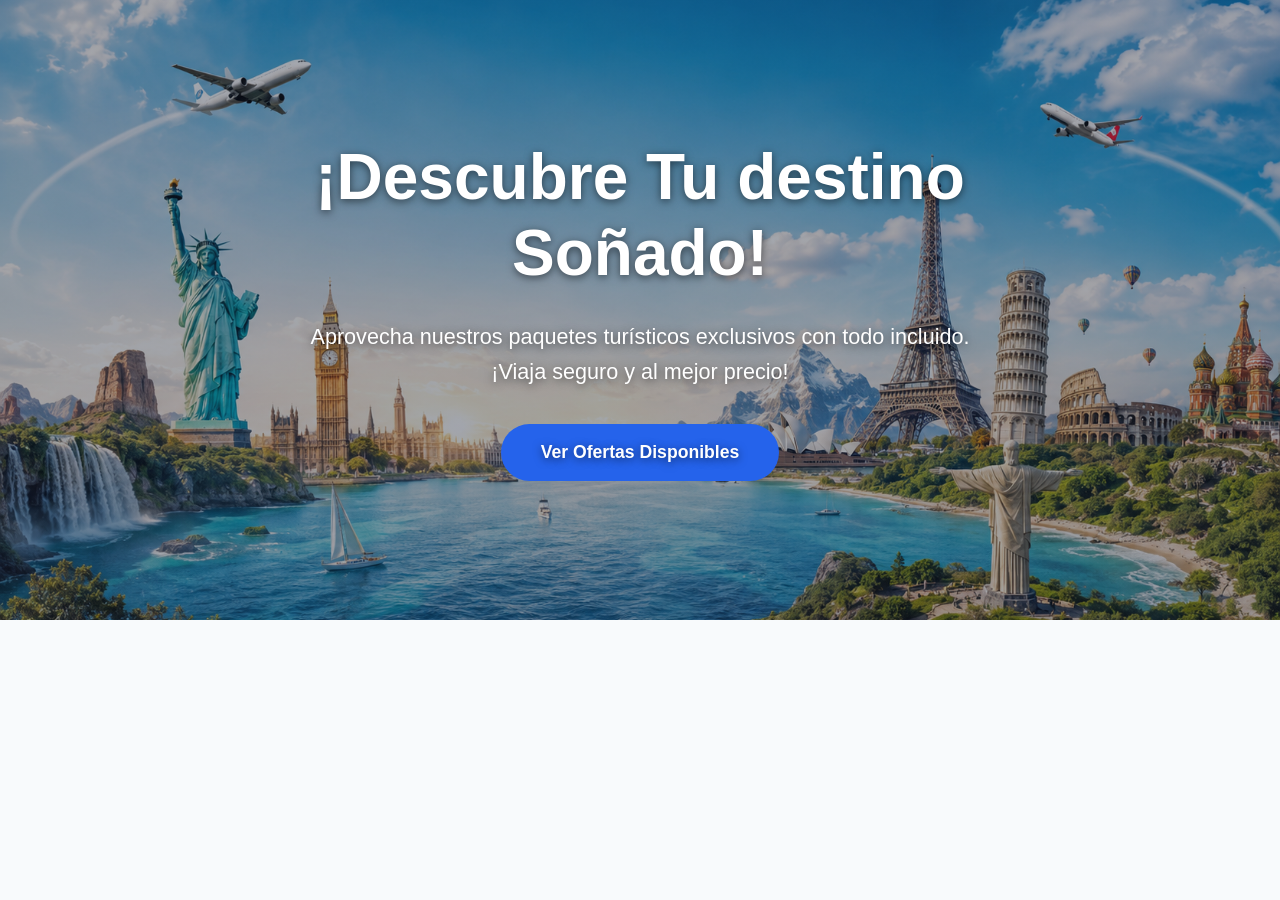
==== hero-lizeth.html @ 782321c4 "Se agrega hero" ====
<!DOCTYPE html>
<html lang="es">

<head>
    <meta charset="UTF-8">
    <meta name="viewport" content="width=device-width, initial-scale=1.0">

    <!--Aqui defino el título de la página <title>Hero ViajaYa - Lizeth</title>-->
    <title>Hero ViajaYa - Lizeth</title>

    <!-- Aqui inicio con los stilos CSS del HERO VIAJAYA X LIZETH-->
    <style>
        /* Aquí Se cuardaron los colores y la transición principal del proyecto */
        :root {

            /* Guardo el color azul principal que usaré en el botón */
            --color-primario: #2563eb;

            /* Guardo un azul más oscuro para cuando el usuario pase el cursor */
            --color-primario-hover: #1d4ed8;

            /* Guardo el color principal de los textos */
            --color-texto: #1e293b;

            /* Guardo el color claro del fondo general de la página */
            --color-fondo: #f8fafc;

            /* Guardo un color suave para bordes, aunque todavía no lo uso */
            --color-borde: #e2e8f0;

            /* Guardo la duración y el tipo de transición de los efectos */
            --transicion-suave: 0.3s ease;
        }

        /* Ahora quito los espacios que trae el navegador por defecto */
        * {
            margin: 0;
            padding: 0;
            box-sizing: border-box;
        }

        /* Y defino los estilos generales  para el hero */
        body {
            font-family: Arial, Helvetica, sans-serif;
            background-color: var(--color-fondo);
            color: var(--color-texto);

        }

        /* Aqui se crea la seccion principal del hero */
        .hero {

            min-height: 620px;


            /* Se usa Flexbox para centrar el contenido */
            display: flex;
            justify-content: center;
            align-items: center;

            padding: 40px 20px;

            /* Se coloca una capa oscura sobre la imagen para leer mejor el texto */
            background-image:
                linear-gradient(rgba(15, 23, 42, 0.38),
                    rgba(15, 23, 42, 0.38)),

                url("img/fondo-viajes.png");


            /* Ahora se hace que la imagen cubra todo el HERO */
            background-size: cover;

            /* Ahora centro la parte más importante de la imagen */
            background-position: center;

            /* Ahora evito que la imagen se repita */
            background-repeat: no-repeat;


        }

        /* Ahora aqui se organiza el título, el texto y el botón en 
        una columna */
        .contenedor-hero {

            width: 100%;
            max-width: 900px;

            display: flex;
            flex-direction: column;
            align-items: center;

            text-align: center;
            color: white;

            /* Se agrega una sombra al texto para que se lea
            bien sin oscureccer tanto la imagen*/
            text-shadow: 0 2px 8px rgba(0, 0, 0, 0.55);

        }

        /* Se diseña el título principal */
        .titulo-hero {

            max-width: 850px;
            margin-bottom: 28px;

            font-size: 4rem;
            line-height: 1.2;

        }

        /* Se diseña el texto descriptivo */
        .descripcion-hero {

            max-width: 700px;
            margin-bottom: 35px;

            font-size: 1.35rem;
            line-height: 1.6;


        }

        /* Se le da una apariencia de botón al enlace */
        .boton-hero {
            display: inline-block;
            padding: 18px 40px;

            border: none;
            border-radius: 40px;

            background-color: var(--color-primario);
            color: white;

            font-size: 1.1rem;
            font-weight: bold;
            text-decoration: none;
            cursor: pointer;

            /* Se agrega una transición suave al pasar el cursor*/
            transition:
                background-color var(--transicion-suave),
                transform var(--transicion-suave);
        }

        /* Ahora que cambie el botón cuando paso el cursor */
        .boton-hero:hover {
            background-color: var(--color-primario-hover);
            transform: translateY(-3px);
        }

        /* Se adacta el diseño para tabletas */
        @media (max-width: 768px) {
            .hero {
                min-height: 520px;
                padding: 35px 24px;

                /*Se ajusta la posición para que los monumentos
                sigan visibles en tablet */
                background-position: center center;
            }

            .titulo-hero {
                font-size: 3rem;
            }

            .descripcion-hero {
                font-size: 1.1rem;
            }
        }

        /* Se adacta el diseño para celulares*/
        @media (max-width: 480px) {

            /* Aquí modifico la sección principal del hero*/
            .hero {

                /* Aqui se le da una altura mínima de 500 píxeles*/
                min-height: 500px;

                /* Aqui agrego 30 pixeles de espacio arriba y abajo
                y 20 pixeles a los lados*/
                padding: 30px 20px;

                /*Ahora en celular muevo un poco la imagen
                para mostrar mejor su parte central*/
                background-position: 58% center;
            }

            /* Aquí adapto el título principal para celular*/
            .titulo-hero {

                /* Aqui se deja un espacio de 22 píxeles debajo del título*/
                margin-bottom: 22px;

                /* Aqui se reduce el tamaño del título para pantallas pequeñas */
                font-size: 2.3rem;
            }

            /* Aquí adapto la descripción para celular*/
            .descripcion-hero {

                /* Aqui dejo un espacio de 28 píxeles debajo de la descripción */
                margin-bottom: 28px;

                /* Aqui reduzco el tamaño del texto a una medida más cómoda */
                font-size: 1rem;
            }

            /* Aquí Se adapto el botón para celular */
            .boton-hero {

                /* Aqui se hace el botón pueda ocupar todo el ancho disponible */
                width: 100%;

                /* Aqui evito que el botón sea más ancho de 300 píxeles */
                max-width: 300px;

                /* Agrego 16 píxeles de espacio arriba y abajo, y 
                20 píxeles a los lados*/
                padding: 16px 20px;

                /* Aqui se reduce el tamaño del texto del botón */
                font-size: 1rem;

                /* Aqui se define el texto dentro del botón */
                text-align: center;
            }
        }

        
    </style>




</head>

<body>

    <!-- Aqui inicio mi seccion del HERO VIAJAYA X LIZETH 
     utilizando la etiqueta semantica section por que nos dividimos x
     secciones como equipo-->

    <section class="hero">

        <!-- Aqui creo un contenerdor con <div> para agrupar el titulo, la
         descripción y el botón -->
        <div class="contenedor-hero">

            <!-- Aqui creo el titulo de la sección con h1 y
             por se el titulo principal de la página -->
            <h1 class="titulo-hero">¡Descubre Tu destino Soñado!</h1>

            <!-- Aqui creo la descripción de la sección con un
             parrafo que explica lo que ofrecemos como tienda de
             viajes -->
            <p class="descripcion-hero">Aprovecha nuestros paquetes turísticos exclusivos con todo
                incluido. ¡Viaja seguro y al mejor precio!</p>

            <!-- Aqui creo un botón que redirige a otra página que seria
             la sección paquetes-->
            <a class="boton-hero" href="#paquetes">Ver Ofertas Disponibles</a>

            <!-- Aqui cierro el contenedor con </div> -->
        </div>


    </section>
    <!-- Aqui cierro la </section> del HERO VIAJAYA X LIZETH -->


</body>

</html>


<!-- -->
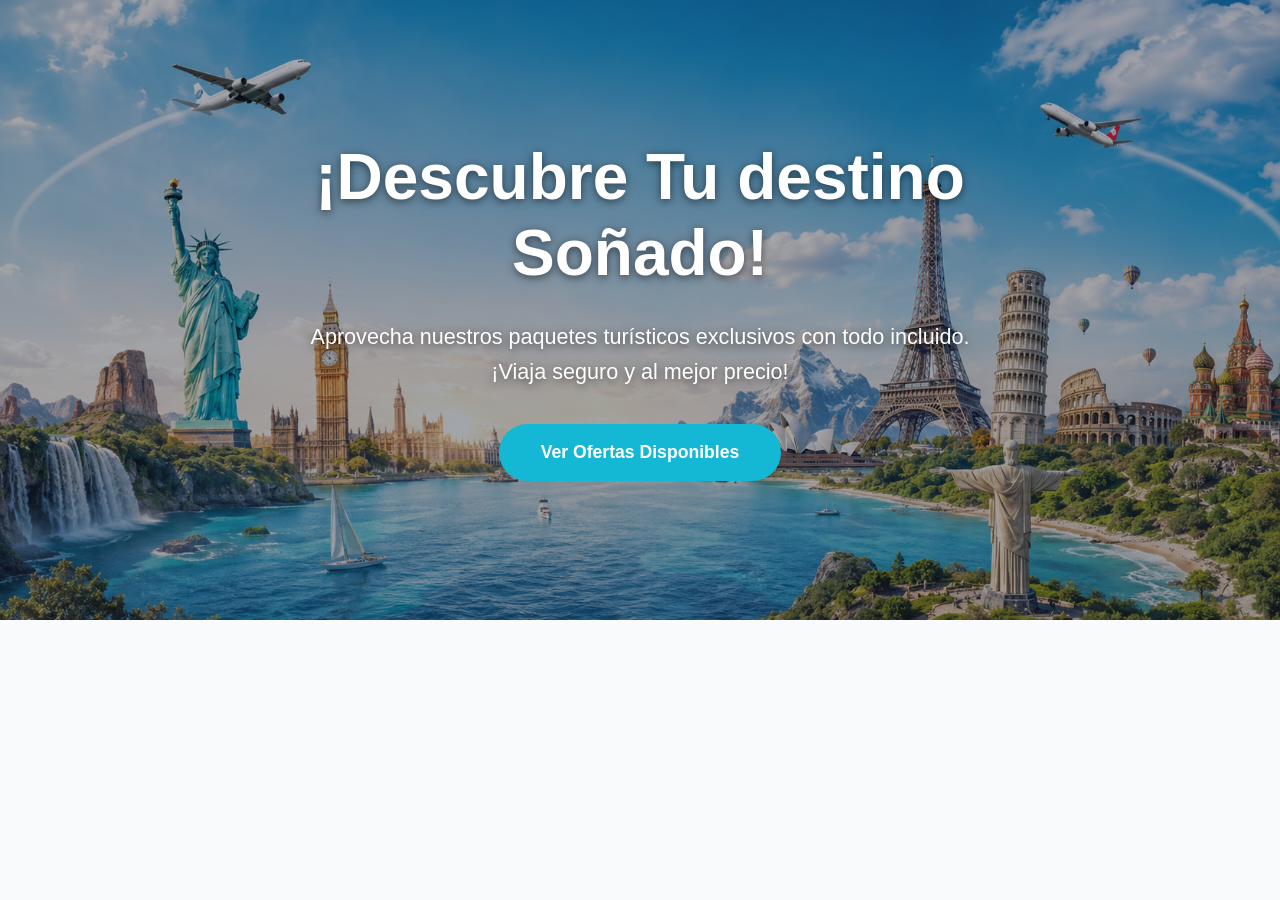
==== commit 45006d5c: "Se actualiza diseño del hero responsive" ====
--- a/hero-lizeth.html
+++ b/hero-lizeth.html
@@ -8,6 +8,7 @@
     <!--Aqui defino el título de la página <title>Hero ViajaYa - Lizeth</title>-->
     <title>Hero ViajaYa - Lizeth</title>
 
+    <!------------------------------------------------------------->
     <!-- Aqui inicio con los stilos CSS del HERO VIAJAYA X LIZETH-->
     <style>
         /* Aquí Se cuardaron los colores y la transición principal del proyecto */
@@ -34,15 +35,29 @@
 
         /* Ahora quito los espacios que trae el navegador por defecto */
         * {
+
+            /* Aqui se quita el espacio exterior de todos los elementos */
             margin: 0;
+
+            /* Aqui se define el espacio interior de todos los elementos */
             padding: 0;
+
+            /* Aqui se hace que el ancho y el alto incluyan 
+            el padding y el borde del elemento*/
             box-sizing: border-box;
         }
 
-        /* Y defino los estilos generales  para el hero */
+        /* Y se definen los estilos generales  para el hero */
         body {
+
+            /* Se usa Arial como fuente principal y Si no está 
+            disponible, se usa Helvetica o una fuente sans-serif*/
             font-family: Arial, Helvetica, sans-serif;
+
+            /* Aqui se coloca el color de fondo usando la variable del proyecto */
             background-color: var(--color-fondo);
+
+            /* Aqui se coloca el color general de los textos usando otra variable */
             color: var(--color-texto);
 
         }
@@ -50,21 +65,33 @@
         /* Aqui se crea la seccion principal del hero */
         .hero {
 
+            /* Se le da una altura mínima de 620 píxeles */
             min-height: 620px;
 
 
             /* Se usa Flexbox para centrar el contenido */
             display: flex;
+
+            /* Se centra el contenido horizontalmente */
             justify-content: center;
+
+            /* Se centra el contenido verticalmente */
             align-items: center;
 
+            /* Agrego 40 píxeles de espacio arriba y abajo 
+            y 20 píxeles a los lados*/
             padding: 40px 20px;
 
             /* Se coloca una capa oscura sobre la imagen para leer mejor el texto */
             background-image:
+
+                /* Se crea una capa oscura para que el texto 
+                blanco se pueda leer mejor */
                 linear-gradient(rgba(15, 23, 42, 0.38),
                     rgba(15, 23, 42, 0.38)),
 
+                /* Se coloca la imagen principal que tengo 
+                guardada en la carpeta img*/
                 url("img/fondo-viajes.png");
 
 
@@ -84,14 +111,25 @@
         una columna */
         .contenedor-hero {
 
+            /* Se hace que el contenedor use todo el ancho disponible */
             width: 100%;
+
+            /* Se limito el ancho para que el contenido no se extienda demasiado */
             max-width: 900px;
 
+            /* Se activo Flexbox para organizar los elementos */
             display: flex;
+
+            /* Se coloco el título, el texto y el botón uno debajo del otro */
             flex-direction: column;
+
+            /* Se centran los elementos de forma horizontal */
             align-items: center;
 
+            /* Se centra el contenido de texto */
             text-align: center;
+
+            /* Se centro el texto en color blanco */
             color: white;
 
             /* Se agrega una sombra al texto para que se lea
@@ -103,10 +141,16 @@
         /* Se diseña el título principal */
         .titulo-hero {
 
+            /* Se limito el ancho del título para controlar mejor sus líneas */
             max-width: 850px;
+
+            /* Se agrego el espacio debajo del título */
             margin-bottom: 28px;
 
+            /* Se le da un tamaño grande al título */
             font-size: 4rem;
+
+            /* Se ajusta el espacio entre las líneas del título */
             line-height: 1.2;
 
         }
@@ -114,10 +158,16 @@
         /* Se diseña el texto descriptivo */
         .descripcion-hero {
 
+            /* Se limito el ancho para que el texto no quede demasiado extendido */
             max-width: 700px;
+
+            /* Se agrega el espacio debajo del texto para separarlo del botón */
             margin-bottom: 35px;
 
+            /* Se le da un tamaño de fuente moderado al texto descriptivo */
             font-size: 1.35rem;
+
+            /* Se aumento el espacio entre las líneas para facilitar la lectura */
             line-height: 1.6;
 
 
@@ -125,36 +175,63 @@
 
         /* Se le da una apariencia de botón al enlace */
         .boton-hero {
+            
+            /* Se permite que el enlace tenga forma de botón */
             display: inline-block;
-            padding: 18px 40px;
-
-            border: none;
-            border-radius: 40px;
-
-            background-color: var(--color-primario);
+
+            /* Se agrega espacio dentro del botón */
+            padding: 18px 42px;
+
+            /* Se coloca el fondo turquesa del botón */
+            background-color: #14b8d4;
+
+            /* Coloco el texto en color blanco */
             color: white;
 
+            /* Defino el tamaño del texto */
             font-size: 1.1rem;
+
+            /* Se coloca el texto en negrita */
             font-weight: bold;
+
+            /* Redondeo bastante las esquinas */
+            border-radius: 40px;            
+
+            /* Se quita la línea inferior del enlace */
             text-decoration: none;
+
+            /* Se muestra la mano cuando paso el cursor */
             cursor: pointer;
 
-            /* Se agrega una transición suave al pasar el cursor*/
-            transition:
-                background-color var(--transicion-suave),
-                transform var(--transicion-suave);
+            /* Y evito que el botón herede la sombra del texto */
+            text-shadow: none;
+
+            /* Se agrega una transición suave */
+            transition:background-color var(--transicion-suave),
+            transform var(--transicion-suave);
         }
 
         /* Ahora que cambie el botón cuando paso el cursor */
         .boton-hero:hover {
-            background-color: var(--color-primario-hover);
+            
+            /* Se cambia a un turquesa más oscuro */
+            background-color: #0891b2;
+
+            /* Se mueve el botón un poco hacia arriba */
             transform: translateY(-3px);
         }
 
         /* Se adacta el diseño para tabletas */
         @media (max-width: 768px) {
+
+            /* Se ajusta la sección principal del HERO para tabletas */
             .hero {
+
+                /* Se reduce la altura mínima del HERO */
                 min-height: 520px;
+
+                /*  Se agrega 35 píxeles de espacio arriba y abajo
+                y 24 píxeles a los lados*/
                 padding: 35px 24px;
 
                 /*Se ajusta la posición para que los monumentos
@@ -162,11 +239,17 @@
                 background-position: center center;
             }
 
+            /* Se ajusto el título para que no quede demasiado grande */
             .titulo-hero {
+
+                /* Se redijo el tamaño del título */
                 font-size: 3rem;
             }
 
+            /* Se ajusta la descripción para que se lea mejor en tablet */
             .descripcion-hero {
+
+                /* Se redujo el tamaño del texto descriptivo */
                 font-size: 1.1rem;
             }
         }
@@ -233,6 +316,9 @@
         
     </style>
 
+    <!-- Aqui cierro la </style> del HERO VIAJAYA X LIZETH -->
+    <!------------------------------------------------------------->
+
 
 
 
@@ -240,6 +326,7 @@
 
 <body>
 
+    <!------------------------------------------------------------->
     <!-- Aqui inicio mi seccion del HERO VIAJAYA X LIZETH 
      utilizando la etiqueta semantica section por que nos dividimos x
      secciones como equipo-->
@@ -262,7 +349,9 @@
 
             <!-- Aqui creo un botón que redirige a otra página que seria
              la sección paquetes-->
-            <a class="boton-hero" href="#paquetes">Ver Ofertas Disponibles</a>
+            <a class="boton-hero" href="#paquetes">
+                Ver Ofertas Disponibles
+            </a>
 
             <!-- Aqui cierro el contenedor con </div> -->
         </div>
@@ -270,6 +359,7 @@
 
     </section>
     <!-- Aqui cierro la </section> del HERO VIAJAYA X LIZETH -->
+    
 
 
 </body>
